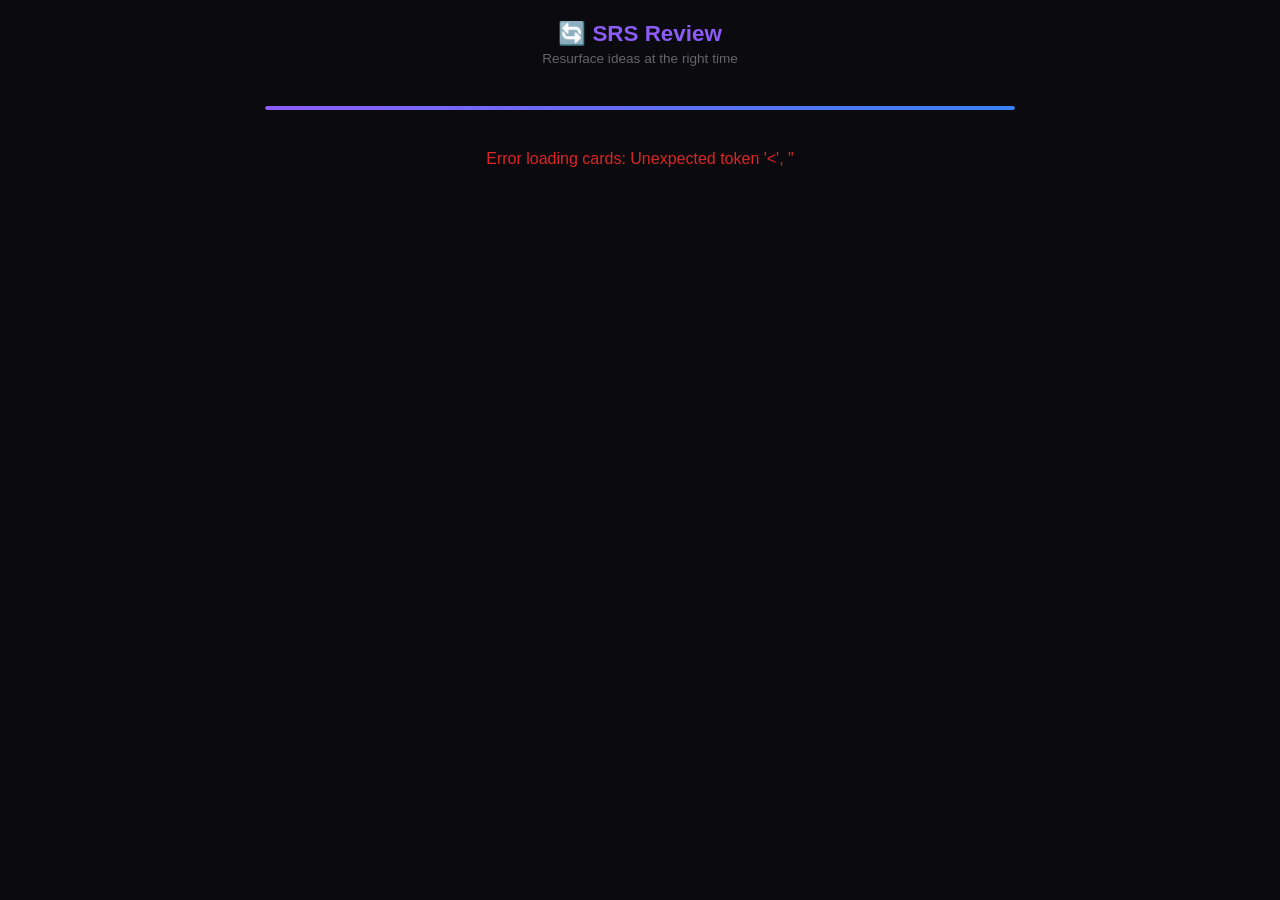
==== assets/index.html @ 01349adf "Rename to SRS Review" ====
<!DOCTYPE html>
<html lang="en">
<head>
<meta charset="UTF-8">
<meta name="viewport" content="width=device-width, initial-scale=1.0">
<title>🔄 SRS Review</title>
<style>
  * { box-sizing: border-box; margin: 0; padding: 0; }
  body {
    font-family: -apple-system, BlinkMacSystemFont, 'Segoe UI', sans-serif;
    background: #0a0a0f;
    color: #e0e0e0;
    min-height: 100vh;
    display: flex;
    flex-direction: column;
    align-items: center;
    padding: 20px;
  }
  h1 { font-size: 1.4em; color: #8b5cf6; margin-bottom: 4px; }
  .subtitle { color: #666; font-size: 0.85em; margin-bottom: 20px; }
  .stats {
    display: flex; gap: 20px; margin-bottom: 20px;
    font-size: 0.85em; color: #888; flex-wrap: wrap; justify-content: center;
  }
  .stats span { display: flex; align-items: center; gap: 4px; }
  .stats .new { color: #3b82f6; }
  .stats .review { color: #f59e0b; }
  .stats .done { color: #22c55e; }
  .stats .upcoming { color: #555; }

  .card-container {
    width: 100%; max-width: 750px;
    margin-bottom: 20px;
  }
  .card {
    background: #16161e;
    border: 1px solid #2a2a3a;
    border-radius: 16px;
    padding: 32px;
    min-height: 200px;
  }
  /* card-header removed — metadata now in footer */
  .card-source {
    font-size: 1.05em;
    color: #ccc;
    margin: 4px 0 20px 0;
    font-weight: 500;
  }
  .card-source a {
    color: #d4d4d4;
    text-decoration: none;
    border-bottom: 1px solid rgba(212, 212, 212, 0.3);
  }
  .card-source a:hover { border-bottom-color: #d4d4d4; }
  .card-footer {
    display: flex; justify-content: space-between; align-items: center;
    margin-top: 24px; padding-top: 16px;
    border-top: 1px solid #2a2a3a;
  }
  .card-footer .card-domain {
    font-size: 0.75em; color: #8b5cf6;
    text-transform: uppercase; letter-spacing: 1px;
  }
  .card-footer .card-id {
    font-size: 0.7em; color: #444;
    font-family: monospace;
  }
  .card-content {
    line-height: 1.75;
    font-size: 0.95em;
  }
  .card-content h1 { font-size: 1.5em; color: #fff; margin-bottom: 16px; line-height: 1.3; }
  .card-content h2 { font-size: 1.1em; color: #c4b5fd; margin: 20px 0 10px 0; }
  .card-content h3 { font-size: 0.95em; color: #a78bfa; margin: 16px 0 8px 0; }
  .card-content p { margin: 10px 0; }
  .card-content ul, .card-content ol { padding-left: 24px; margin: 8px 0; }
  .card-content li { margin: 6px 0; }
  .card-content strong { color: #d4d4d4; }
  .card-content em { color: #c4b5fd; }
  .card-content hr { border: none; border-top: 1px solid #2a2a3a; margin: 20px 0; }
  .card-content blockquote {
    border-left: 3px solid #8b5cf6;
    padding-left: 16px; margin: 12px 0;
    color: #aaa; font-style: italic;
  }
  .card-content code { background: #1e1e2e; padding: 2px 6px; border-radius: 4px; font-size: 0.9em; }

  .buttons {
    display: flex; gap: 10px; width: 100%; max-width: 750px;
    justify-content: center; flex-wrap: wrap;
    margin-bottom: 20px;
    padding: 16px 0;
  }
  .btn {
    padding: 12px 24px; border: none; border-radius: 10px;
    font-size: 0.95em; font-weight: 600; cursor: pointer;
    transition: all 0.2s; min-width: 90px;
  }
  .btn:hover { transform: translateY(-2px); }
  .btn-again { background: #dc2626; color: white; }
  .btn-hard { background: #f59e0b; color: #000; }
  .btn-good { background: #22c55e; color: #000; }
  .btn-easy { background: #3b82f6; color: white; }
  .btn span { display: block; font-size: 0.7em; font-weight: 400; color: rgba(255,255,255,0.7); margin-top: 2px; }
  .btn-hard span, .btn-good span { color: rgba(0,0,0,0.5); }

  .empty-state { text-align: center; padding: 60px 20px; color: #666; }
  .empty-state .emoji { font-size: 3em; margin-bottom: 16px; }
  .empty-state h2 { color: #22c55e; margin-bottom: 8px; }

  .progress {
    width: 100%; max-width: 750px; height: 4px;
    background: #1a1a2a; border-radius: 2px;
    margin-bottom: 20px; overflow: hidden;
  }
  .progress-bar {
    height: 100%; background: linear-gradient(90deg, #8b5cf6, #3b82f6);
    border-radius: 2px; transition: width 0.5s;
  }
  .deck-info {
    margin-top: 10px; font-size: 0.8em; color: #444; text-align: center;
    padding-bottom: 80px;
  }
  .error { color: #dc2626; text-align: center; padding: 20px; }
</style>
</head>
<body>

<h1>🔄 SRS Review</h1>
<div class="subtitle">Resurface ideas at the right time</div>

<div class="stats" id="stats"></div>
<div class="progress"><div class="progress-bar" id="progressBar"></div></div>

<div class="card-container" id="cardContainer">
  <div class="empty-state"><p>Loading cards...</p></div>
</div>
<div class="buttons" id="buttons" style="display:none">
  <button class="btn btn-again" onclick="rate(0)">Again<span>1m</span></button>
  <button class="btn btn-hard" onclick="rate(1)">Hard<span id="hardInt"></span></button>
  <button class="btn btn-good" onclick="rate(2)">Good<span id="goodInt"></span></button>
  <button class="btn btn-easy" onclick="rate(3)">Easy<span id="easyInt"></span></button>
</div>

<div class="deck-info" id="deckInfo"></div>

<script>
// ---- Markdown to HTML ----
function md(text) {
  text = text.replace(/\[\[([^\]|]+)\|([^\]]+)\]\]/g, '$2');
  text = text.replace(/\[\[([^\]]+)\]\]/g, '$1');
  const lines = text.split('\n');
  let html = '', inList = false, listType = '';
  function closeList() { if(inList){html+=listType==='ol'?'</ol>':'</ul>';inList=false;} }
  // Lookahead helper: find next non-empty line
  function nextNonEmpty(i) { for(let j=i+1;j<lines.length;j++){if(lines[j].trim()!=='')return lines[j];} return ''; }
  for (let i=0; i<lines.length; i++) {
    const line = lines[i];
    if (line.match(/^\*Source:|^\*Date:|^\*Emerged from|^\*Processed:/)) continue;
    if (line.match(/^### /)) { closeList(); html+='<h3>'+il(line.slice(4))+'</h3>'; continue; }
    if (line.match(/^## /)) { closeList(); html+='<h2>'+il(line.slice(3))+'</h2>'; continue; }
    if (line.match(/^# /)) { closeList(); html+='<h1>'+il(line.slice(2))+'</h1>'; continue; }
    if (line.match(/^---\s*$/)) { closeList(); html+='<hr>'; continue; }
    if (line.match(/^>\s?/)) { closeList(); html+='<blockquote>'+il(line.replace(/^>\s?/,''))+'</blockquote>'; continue; }
    if (line.match(/^\d+\.\s/)) {
      if(!inList||listType!=='ol'){closeList();html+='<ol>';inList=true;listType='ol';}
      html+='<li>'+il(line.replace(/^\d+\.\s/,''))+'</li>'; continue;
    }
    if (line.match(/^[-*]\s/)) {
      if(!inList||listType!=='ul'){closeList();html+='<ul>';inList=true;listType='ul';}
      html+='<li>'+il(line.replace(/^[-*]\s/,''))+'</li>'; continue;
    }
    if (line.trim()==='') {
      // Don't close list if next non-empty line continues the same list type
      if (inList) {
        const next = nextNonEmpty(i);
        if ((listType==='ol' && next.match(/^\d+\.\s/)) || (listType==='ul' && next.match(/^[-*]\s/))) continue;
      }
      closeList(); continue;
    }
    closeList(); html+='<p>'+il(line)+'</p>';
  }
  closeList();
  return html;
}
function il(t) {
  t=t.replace(/\*\*(.+?)\*\*/g,'<strong>$1</strong>');
  t=t.replace(/\*(.+?)\*/g,'<em>$1</em>');
  t=t.replace(/`(.+?)`/g,'<code>$1</code>');
  return t;
}

// ---- State (server file is single source of truth) ----
let _state = {};

function getState() { return _state; }

async function loadState() {
  try {
    const resp = await fetch('/review-state.json?t=' + Date.now(), { cache: 'no-store' });
    if (resp.ok) {
      _state = await resp.json();
      console.log('Loaded state:', Object.keys(_state).length, 'cards');
    }
  } catch(e) {
    // File doesn't exist yet — start fresh
    _state = {};
  }
}

function saveState(state) {
  _state = state;
  fetch('/review-state.json', {
    method: 'PUT',
    headers: { 'Content-Type': 'application/json' },
    body: JSON.stringify(state, null, 2)
  }).then(r => {
    if (!r.ok) console.error('Save failed:', r.status);
    else console.log('State saved:', Object.keys(state).length, 'cards');
  }).catch(e => console.error('Save error:', e));
}

// ---- Intervals (minutes) ----
const INTERVALS = { 0: 1, 1: 10, 2: 1440, 3: 4320 };

let allCards = [];
let currentCard = null;
let sessionQueue = [];
let reviewed = 0;
let totalDue = 0;

function today() { return new Date().toISOString().slice(0,10); }

function getAvailableCards() {
  const t = today();
  return allCards.filter(c => !c.releaseDate || c.releaseDate <= t);
}
function getNewCards() {
  const state = getState();
  return getAvailableCards().filter(c => !state[c.id]);
}
function getDueReviewCards() {
  const state = getState();
  const now = Date.now();
  return getAvailableCards().filter(c => {
    const s = state[c.id];
    return s && now >= s.due;
  });
}

function buildQueue() {
  // NEW CARDS FIRST (newest releaseDate first — fresh ideas take priority)
  const newCards = getNewCards().sort((a,b) =>
    (b.releaseDate||'').localeCompare(a.releaseDate||''));
  // THEN DUE REVIEWS (oldest due first)
  const state = getState();
  const reviewCards = getDueReviewCards().sort((a,b) =>
    (state[a.id]?.due||0) - (state[b.id]?.due||0));
  return [...newCards, ...reviewCards];
}

function initSession() {
  sessionQueue = buildQueue();
  totalDue = sessionQueue.length;
  reviewed = 0;
  showNext();
}

async function showNext() {
  updateStats();
  const container = document.getElementById('cardContainer');
  const buttons = document.getElementById('buttons');
  const available = getAvailableCards();
  const upcoming = allCards.length - available.length;

  if (sessionQueue.length === 0) {
    container.innerHTML = `
      <div class="empty-state">
        <div class="emoji">✨</div>
        <h2>All caught up!</h2>
        <p>${reviewed > 0 ? `You reviewed ${reviewed} card${reviewed>1?'s':''}.` : 'No cards due right now.'}</p>
        <p style="margin-top:12px;font-size:0.85em;color:#555">
          ${available.length} available · ${upcoming} upcoming · ${getNewCards().length} new
        </p>
      </div>`;
    buttons.style.display = 'none';
    return;
  }

  currentCard = sessionQueue.shift();
  const state = getState();
  const isNew = !state[currentCard.id];

  // Use inline content if present, otherwise fetch from vault file
  let content = '';
  if (currentCard.content) {
    content = currentCard.content;
  } else {
    try {
      const resp = await fetch('/' + encodeURI(currentCard.path));
      if (resp.ok) {
        content = await resp.text();
      } else {
        content = `# ${currentCard.title}\n\n*Could not load file: ${currentCard.path}*`;
      }
    } catch(e) {
      content = `# ${currentCard.title}\n\n*Error loading: ${e.message}*`;
    }
  }

  // Extract source line (e.g. "*From: [[Note Name]]*") and render separately
  let sourceHtml = '';
  const sourceMatch = content.match(/^\*(?:From|Related):\s*(.+?)\*\s*\n/);
  if (sourceMatch) {
    content = content.replace(sourceMatch[0], '');
    // Convert [[wiki links]] to obsidian deep links using the card's path
    // Cards with paths starting with uppercase 'James/' are in vault root, not Anaximander/
    const cardPath = currentCard.path.startsWith('James/') ? currentCard.path : 'Anaximander/' + currentCard.path;
    let sourceText = sourceMatch[1].replace(/\[\[([^\]|]+)\|([^\]]+)\]\]/g, (_, file, label) => {
      const encodedPath = encodeURIComponent(cardPath);
      return `<a href="https://obsid.net/?vault=Thales&file=${encodedPath}" target="_blank">${label}</a>`;
    });
    sourceText = sourceText.replace(/\[\[([^\]]+)\]\]/g, (_, file) => {
      const encodedPath = encodeURIComponent(cardPath);
      return `<a href="https://obsid.net/?vault=Thales&file=${encodedPath}" target="_blank">${file}</a>`;
    });
    sourceHtml = `<div class="card-source">From: ${sourceText}</div>`;
  }

  container.innerHTML = `
    <div class="card">
      ${sourceHtml}
      <div class="card-content">${md(content)}</div>
      <div class="card-footer">
        <div class="card-domain">${currentCard.domain}${isNew ? ' · <span style="color:#3b82f6">NEW</span>' : ''}</div>
        <div class="card-id">${currentCard.id}</div>
      </div>
    </div>`;
  buttons.style.display = 'flex';
  updateIntervalLabels(currentCard);
  window.scrollTo({ top: 0, behavior: 'smooth' });
}

function rate(quality) {
  const state = getState();
  const now = Date.now();
  const prev = state[currentCard.id] || { interval: 0, ease: 2.5, reps: 0 };
  let interval, ease;

  if (quality === 0) {
    interval = INTERVALS[0]; ease = Math.max(1.3, prev.ease - 0.2);
    sessionQueue.splice(Math.min(3, sessionQueue.length), 0, currentCard);
  } else if (quality === 1) {
    interval = Math.max(INTERVALS[1], prev.interval * 1.2);
    ease = Math.max(1.3, prev.ease - 0.15);
  } else if (quality === 2) {
    interval = prev.reps === 0 ? INTERVALS[2] : prev.interval * prev.ease;
    ease = prev.ease;
  } else {
    interval = prev.reps === 0 ? INTERVALS[3] : prev.interval * prev.ease * 1.3;
    ease = prev.ease + 0.15;
  }

  state[currentCard.id] = {
    interval: Math.round(interval), ease,
    reps: prev.reps + 1,
    due: now + interval * 60 * 1000,
    lastReview: now
  };
  saveState(state);
  if (quality > 0) reviewed++;
  showNext();
}

function updateStats() {
  const newC = getNewCards().length;
  const upcoming = allCards.length - getAvailableCards().length;
  document.getElementById('stats').innerHTML = `
    <span class="new">● ${newC} new</span>
    <span class="review">● ${sessionQueue.length} due</span>
    <span class="done">● ${reviewed} done</span>
    ${upcoming > 0 ? `<span class="upcoming">● ${upcoming} upcoming</span>` : ''}
  `;
  const pct = totalDue > 0 ? ((reviewed / totalDue) * 100) : 100;
  document.getElementById('progressBar').style.width = pct + '%';
  document.getElementById('deckInfo').textContent =
    `${getAvailableCards().length} available · ${allCards.length} total`;
}

function updateIntervalLabels(card) {
  const state = getState();
  const prev = state[card.id] || { interval: 0, ease: 2.5, reps: 0 };
  function fmt(m) { return m<60?Math.round(m)+'m':m<1440?Math.round(m/60)+'h':Math.round(m/1440)+'d'; }
  document.getElementById('hardInt').textContent = fmt(Math.max(INTERVALS[1], prev.interval * 1.2));
  document.getElementById('goodInt').textContent = fmt(prev.reps === 0 ? INTERVALS[2] : prev.interval * prev.ease);
  document.getElementById('easyInt').textContent = fmt(prev.reps === 0 ? INTERVALS[3] : prev.interval * prev.ease * 1.3);
}

// ---- Init ----
async function boot() {
  await loadState();
  try {
    const resp = await fetch('/cards.json');
    allCards = await resp.json();
    initSession();
  } catch(err) {
    document.getElementById('cardContainer').innerHTML =
      `<div class="error">Error loading cards: ${err.message}</div>`;
  }
}
boot();
</script>
</body>
</html>
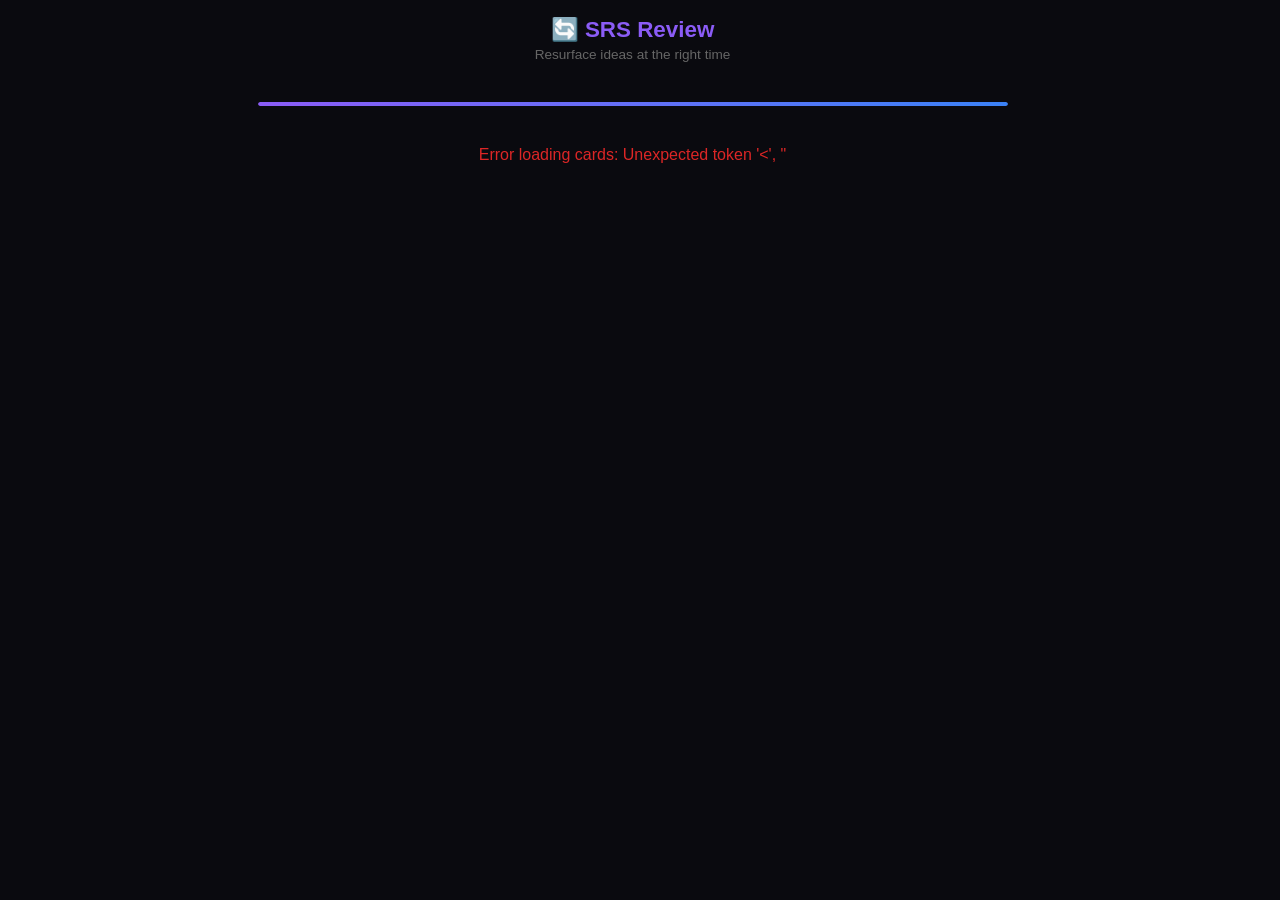
==== commit 5cab0f7d: "Mobile CSS improvements, tighter padding for small screens" ====
--- a/assets/index.html
+++ b/assets/index.html
@@ -2,10 +2,12 @@
 <html lang="en">
 <head>
 <meta charset="UTF-8">
+<link rel="manifest" href="/manifest.json">
 <meta name="viewport" content="width=device-width, initial-scale=1.0">
 <title>🔄 SRS Review</title>
 <style>
-  * { box-sizing: border-box; margin: 0; padding: 0; }
+  *, *::before, *::after { box-sizing: border-box; margin: 0; padding: 0; }
+  html { overflow-x: hidden; scrollbar-gutter: stable; }
   body {
     font-family: -apple-system, BlinkMacSystemFont, 'Segoe UI', sans-serif;
     background: #0a0a0f;
@@ -14,7 +16,8 @@
     display: flex;
     flex-direction: column;
     align-items: center;
-    padding: 20px;
+    padding: 16px 12px;
+    overflow-x: hidden;
   }
   h1 { font-size: 1.4em; color: #8b5cf6; margin-bottom: 4px; }
   .subtitle { color: #666; font-size: 0.85em; margin-bottom: 20px; }
@@ -31,12 +34,15 @@
   .card-container {
     width: 100%; max-width: 750px;
     margin-bottom: 20px;
+    overflow: hidden;
   }
   .card {
     background: #16161e;
     border: 1px solid #2a2a3a;
     border-radius: 16px;
-    padding: 32px;
+    padding: 24px 16px;
+    overflow-wrap: break-word;
+    word-wrap: break-word;
     min-height: 200px;
   }
   /* card-header removed — metadata now in footer */
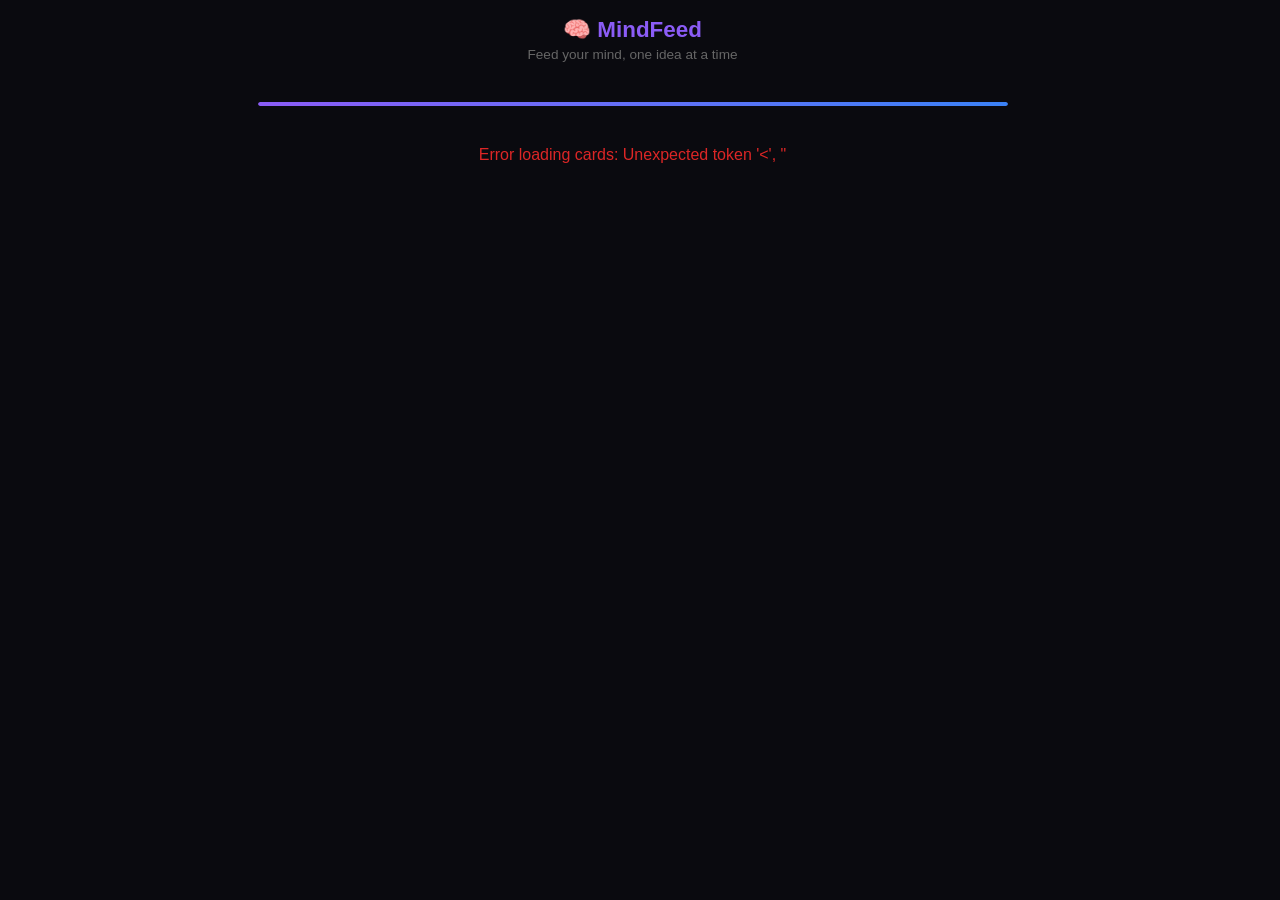
==== commit d4d642ff: "Rename to MindFeed 🧠" ====
--- a/assets/index.html
+++ b/assets/index.html
@@ -4,7 +4,7 @@
 <meta charset="UTF-8">
 <link rel="manifest" href="/manifest.json">
 <meta name="viewport" content="width=device-width, initial-scale=1.0">
-<title>🔄 SRS Review</title>
+<title>🧠 MindFeed</title>
 <style>
   *, *::before, *::after { box-sizing: border-box; margin: 0; padding: 0; }
   html { overflow-x: hidden; scrollbar-gutter: stable; }
@@ -132,8 +132,8 @@
 </head>
 <body>
 
-<h1>🔄 SRS Review</h1>
-<div class="subtitle">Resurface ideas at the right time</div>
+<h1>🧠 MindFeed</h1>
+<div class="subtitle">Feed your mind, one idea at a time</div>
 
 <div class="stats" id="stats"></div>
 <div class="progress"><div class="progress-bar" id="progressBar"></div></div>
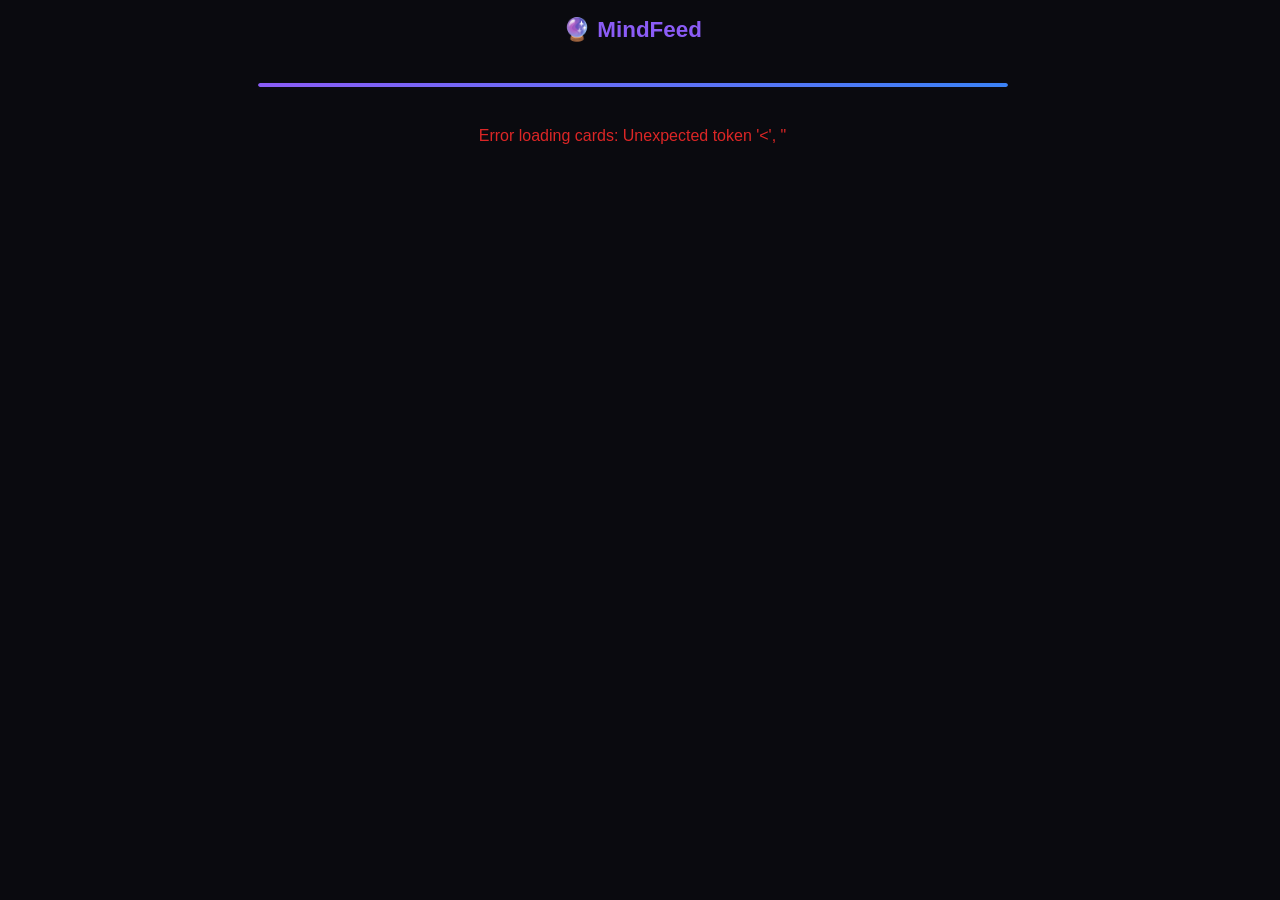
==== commit 7c7726fb: "Full PWA support: service worker, manifest icons, install prompt" ====
--- a/assets/index.html
+++ b/assets/index.html
@@ -3,8 +3,12 @@
 <head>
 <meta charset="UTF-8">
 <link rel="manifest" href="/manifest.json">
+<meta name="theme-color" content="#0a0a0f">
+<meta name="apple-mobile-web-app-capable" content="yes">
+<meta name="apple-mobile-web-app-status-bar-style" content="black-translucent">
+<meta name="apple-mobile-web-app-title" content="MindFeed">
 <meta name="viewport" content="width=device-width, initial-scale=1.0">
-<title>🧠 MindFeed</title>
+<title>🔮 MindFeed</title>
 <style>
   *, *::before, *::after { box-sizing: border-box; margin: 0; padding: 0; }
   html { overflow-x: hidden; scrollbar-gutter: stable; }
@@ -19,7 +23,7 @@
     padding: 16px 12px;
     overflow-x: hidden;
   }
-  h1 { font-size: 1.4em; color: #8b5cf6; margin-bottom: 4px; }
+  h1 { font-size: 1.4em; color: #8b5cf6; margin-bottom: 20px; }
   .subtitle { color: #666; font-size: 0.85em; margin-bottom: 20px; }
   .stats {
     display: flex; gap: 20px; margin-bottom: 20px;
@@ -132,8 +136,7 @@
 </head>
 <body>
 
-<h1>🧠 MindFeed</h1>
-<div class="subtitle">Feed your mind, one idea at a time</div>
+<h1>🔮 MindFeed</h1>
 
 <div class="stats" id="stats"></div>
 <div class="progress"><div class="progress-bar" id="progressBar"></div></div>
@@ -415,6 +418,7 @@
   }
 }
 boot();
+if ('serviceWorker' in navigator) navigator.serviceWorker.register('/sw.js');
 </script>
 </body>
 </html>
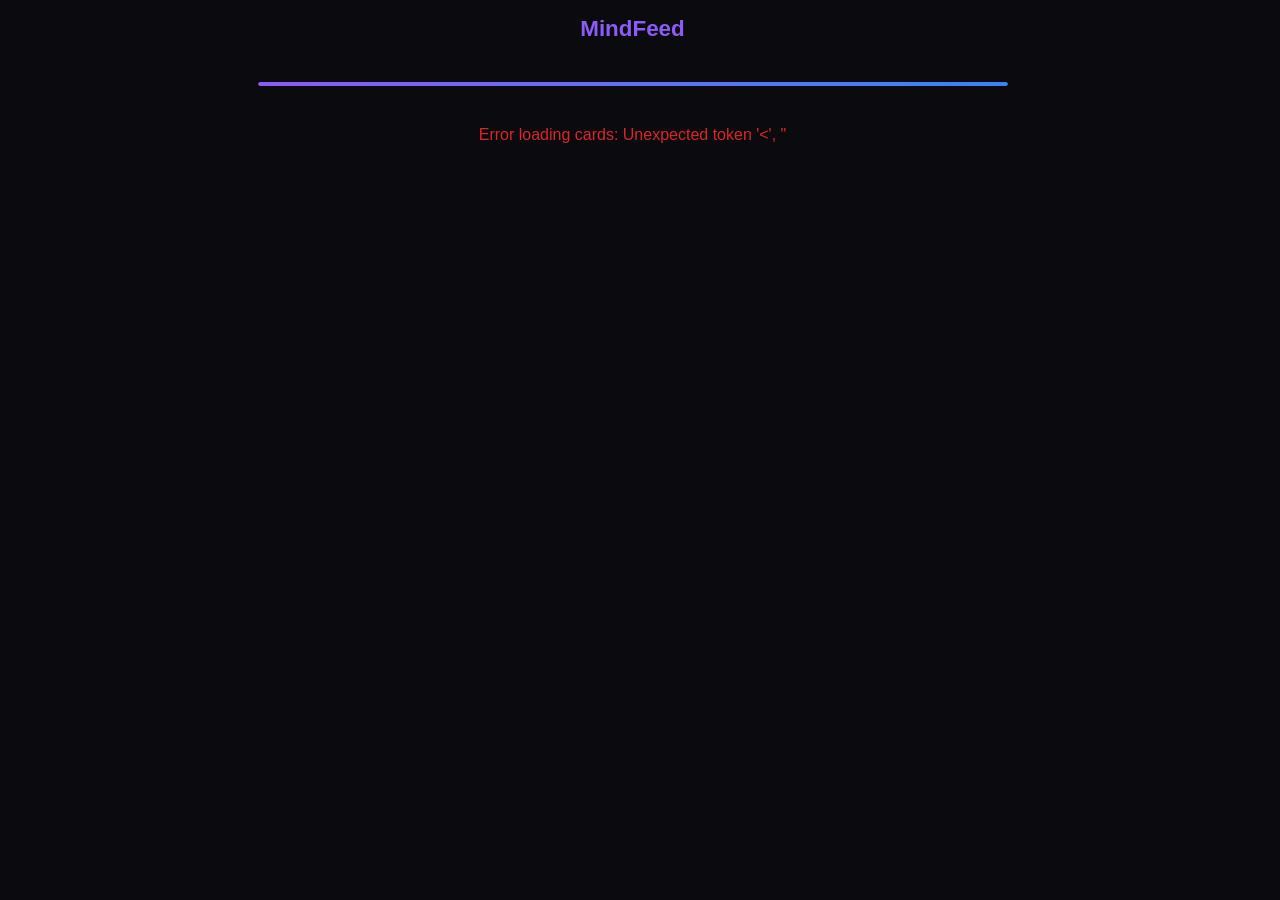
==== commit 4986a3b2: "Use plain tab/header title for icon-only branding" ====
--- a/assets/index.html
+++ b/assets/index.html
@@ -2,13 +2,18 @@
 <html lang="en">
 <head>
 <meta charset="UTF-8">
-<link rel="manifest" href="/manifest.json">
+<link rel="manifest" href="__MINDFEED_BASE_PATH__/manifest.json">
+<link rel="icon" type="image/svg+xml" href="data:image/svg+xml,%3Csvg xmlns='http://www.w3.org/2000/svg' viewBox='0 0 100 100'%3E%3Ctext y='.9em' font-size='90'%3E%F0%9F%94%AE%3C/text%3E%3C/svg%3E">
+<meta name="application-name" content="MindFeed">
 <meta name="theme-color" content="#0a0a0f">
 <meta name="apple-mobile-web-app-capable" content="yes">
 <meta name="apple-mobile-web-app-status-bar-style" content="black-translucent">
 <meta name="apple-mobile-web-app-title" content="MindFeed">
 <meta name="viewport" content="width=device-width, initial-scale=1.0">
-<title>🔮 MindFeed</title>
+<title>MindFeed</title>
+<script>
+  window.__MINDFEED_BASE_PATH = "__MINDFEED_BASE_PATH__";
+</script>
 <style>
   *, *::before, *::after { box-sizing: border-box; margin: 0; padding: 0; }
   html { overflow-x: hidden; scrollbar-gutter: stable; }
@@ -136,7 +141,7 @@
 </head>
 <body>
 
-<h1>🔮 MindFeed</h1>
+<h1>MindFeed</h1>
 
 <div class="stats" id="stats"></div>
 <div class="progress"><div class="progress-bar" id="progressBar"></div></div>
@@ -154,6 +159,18 @@
 <div class="deck-info" id="deckInfo"></div>
 
 <script>
+const BASE_PATH = (() => {
+  const raw = (window.__MINDFEED_BASE_PATH || '').trim();
+  if (!raw || raw === '/') return '';
+  const clean = raw.replace(/^\/+|\/+$/g, '');
+  return clean ? '/' + clean : '';
+})();
+
+function appPath(path) {
+  if (!path.startsWith('/')) path = '/' + path;
+  return `${BASE_PATH}${path}`;
+}
+
 // ---- Markdown to HTML ----
 function md(text) {
   text = text.replace(/\[\[([^\]|]+)\|([^\]]+)\]\]/g, '$2');
@@ -206,7 +223,7 @@
 
 async function loadState() {
   try {
-    const resp = await fetch('/review-state.json?t=' + Date.now(), { cache: 'no-store' });
+    const resp = await fetch(appPath('/review-state.json?t=' + Date.now()), { cache: 'no-store' });
     if (resp.ok) {
       _state = await resp.json();
       console.log('Loaded state:', Object.keys(_state).length, 'cards');
@@ -219,7 +236,7 @@
 
 function saveState(state) {
   _state = state;
-  fetch('/review-state.json', {
+  fetch(appPath('/review-state.json'), {
     method: 'PUT',
     headers: { 'Content-Type': 'application/json' },
     body: JSON.stringify(state, null, 2)
@@ -306,7 +323,10 @@
     content = currentCard.content;
   } else {
     try {
-      const resp = await fetch('/' + encodeURI(currentCard.path));
+      const cardPath = currentCard.path.startsWith('/')
+        ? currentCard.path
+        : '/' + encodeURI(currentCard.path);
+      const resp = await fetch(appPath(cardPath));
       if (resp.ok) {
         content = await resp.text();
       } else {
@@ -409,7 +429,7 @@
 async function boot() {
   await loadState();
   try {
-    const resp = await fetch('/cards.json');
+    const resp = await fetch(appPath('/cards.json'));
     allCards = await resp.json();
     initSession();
   } catch(err) {
@@ -418,7 +438,9 @@
   }
 }
 boot();
-if ('serviceWorker' in navigator) navigator.serviceWorker.register('/sw.js');
+if ('serviceWorker' in navigator) {
+  navigator.serviceWorker.register(appPath('/sw.js'));
+}
 </script>
 </body>
 </html>
